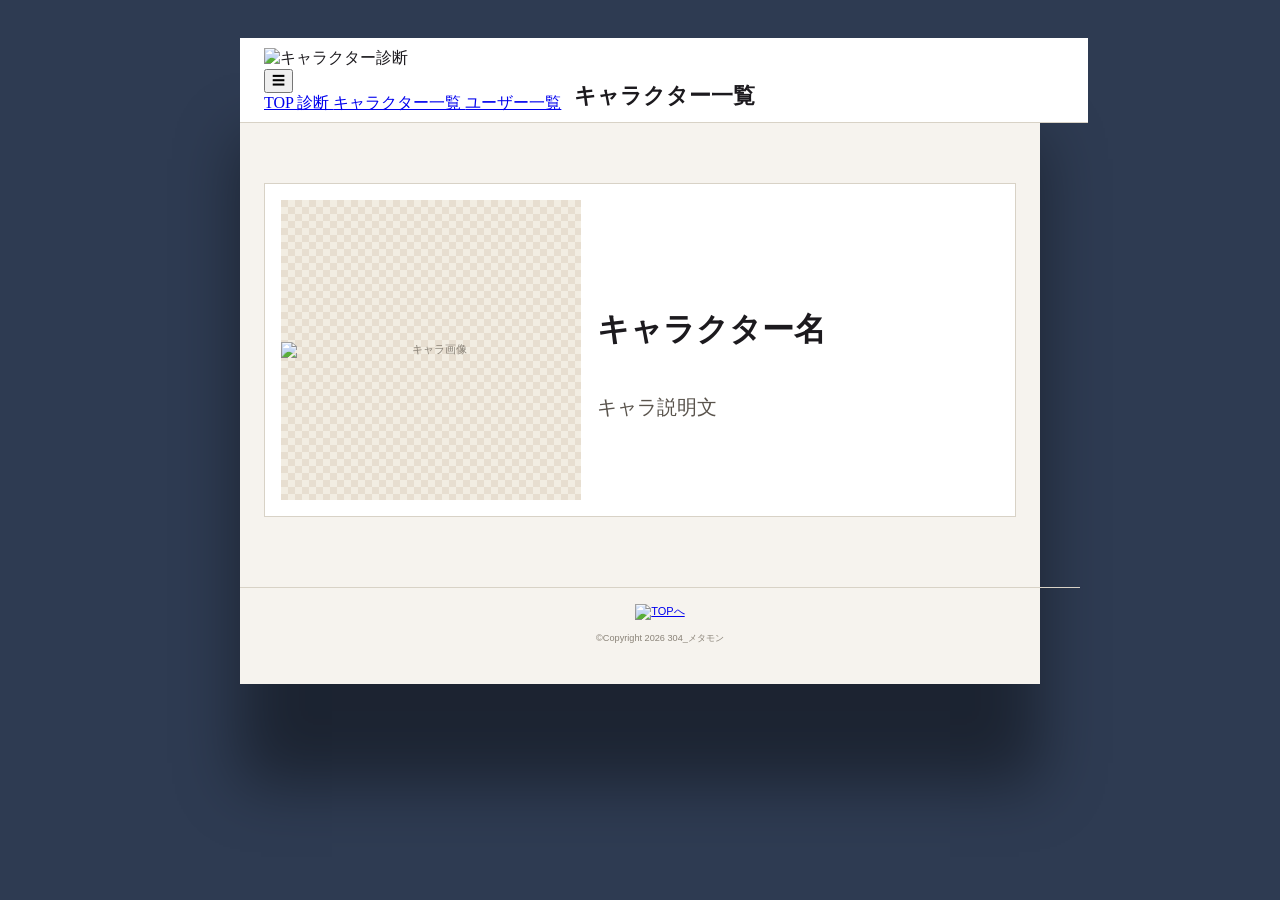
==== src/main/resources/templates/diagnosis/characters.html @ ec10e34f "css" ====
<!DOCTYPE html>
<html lang="ja" xmlns:th="http://www.thymeleaf.org">

<head>

	<!-- 文字コード -->
	<meta charset="UTF-8">

	<!-- スマホ表示用 -->
	<meta name="viewport" content="width=device-width, initial-scale=1">

	<title>キャラクター診断 | キャラクター一覧</title>

	<!-- ===== Google Fonts ===== -->
	<link rel="preconnect" href="https://fonts.googleapis.com">
	<link rel="preconnect" href="https://fonts.gstatic.com" crossorigin>
	<link href="https://fonts.googleapis.com/css2?family=Zen+Antique&family=Shippori+Mincho:wght@400;600&display=swap"
		rel="stylesheet">

	<!-- 共通CSS -->
	<link rel="stylesheet"
		th:href="@{/css/normalize.css}"
		href="../../static/css/normalize.css">

	<link rel="stylesheet"
		th:href="@{/css/diagnosis/style.css}"
		href="../../static/css/diagnosis/style.css">

	<!-- キャラクター一覧専用CSS -->
	<link rel="stylesheet"
		th:href="@{/css/test/testcharacters.css}"
		href="../../static/css/test/testcharacters.css">
</head>


<body class="page-characters">

	<div class="screen">

		<!-- ============================================
		     ヘッダー
		     ============================================ -->
		<header>

			<!-- ロゴ -->
			<img class="titlelogo"
			     src="../../static/images/diagnosis/title.png"
			     th:src="@{/images/diagnosis/title.png}"
			     alt="キャラクター診断">

			<!-- ページタイトル -->
			<h1 class="title">キャラクター一覧</h1>


			<!-- ========================================
			     右上メニューボタン
			     ======================================== -->
			<div class="menu-wrapper">

				<!-- ☰ ボタン -->
				<button type="button"
				        class="menu-button"
				        onclick="toggleMenu()"
				        aria-label="メニューを開く">
					☰
				</button>


				<!-- メニュー -->
				<nav id="menu" class="menu-list">

					<!-- TOP -->
					<a th:href="@{/}" href="index.html">
						TOP
					</a>

					<!-- 診断 -->
					<a th:href="@{/questions}" href="#">
						診断
					</a>


					<!-- キャラクター一覧 -->
					<a th:href="@{/characters}" href="#">
						キャラクター一覧
					</a>

					<!-- ユーザー一覧 -->
					<a th:href="@{/users}" href="#">
						ユーザー一覧
					</a>

				</nav>

			</div>


		</header>


		<!-- ============================================
		     メイン：キャラクター一覧
		     ============================================ -->
		<main class="main-column">

			<div class="card"
			     th:each="character : ${characterList}">

				<!-- キャラクター画像 -->
				<div class="thumb">

					<img th:src="@{${character.characterImagePath}}"
					     th:alt="${character.familyName}+' '+${character.firstName}"
					     alt="キャラ画像">

				</div>


				<!-- キャラクター情報 -->
				<div class="info">

					<p class="name"
					   th:text="${character.familyName}+' '+${character.firstName}">
						キャラクター名
					</p>

					<div class="desc">
						<span th:text="${character.description}">
							キャラ説明文
						</span>
					</div>

				</div>

			</div>

		</main>


		<!-- ============================================
		     フッター
		     ============================================ -->
		<footer class="footer">

			<a th:href="@{/}" href="index.html">

				<img src="../../static/images/logo.png"
				     th:src="@{/images/logo.png}"
				     alt="TOPへ">

			</a>

			<p class="copyright">
				<small>&copy;Copyright 2026 304_メタモン</small>
			</p>

		</footer>

	</div>


	<!-- ============================================
	     メニューを開閉するJavaScript
	     ============================================ -->
	<script>
		function toggleMenu() {
			const menu = document.getElementById("menu");
			menu.classList.toggle("open");
		}
	</script>

</body>
</html>
---- src/main/resources/static/css/diagnosis/style.css ----
@charset "UTF-8";

:root{
	--ink: #1c1a1e;
	--paper: #f6f3ee;
	--ember: #b3432b;
	--indigo: #2e3b52;
	--line: #d8d2c6;
	--card:#ffffff;
}

body{
	background: var(--indigo);
	font-family: "Hiragino Mincho ProN","Yu Mincho",serif;
	color: var(--ink);
	display: flex;
	justify-content: center;
	padding: 30px 12px;
}

.screen{
	width: 800px;
	background: var(--paper);
	/*min-height: 760px;*/
	box-shadow: 0 100px 60px rgba(0,0,0,.4);
	display: flex;
	flex-direction: column;
}

header{
	position: sticky;
	top: 0;
	left: 0;
	z-index: 1000;
	width: 100%;
	padding: 10px 24px 8px;
	border-bottom: 1px solid var(--line);
	background-color: #ffffff;
}


header .title {
	position: absolute;
	top: 50%;
	left: 50%;
	transform: translate(-50%, -50%);
	white-space: nowrap;
}

.nav {
	position: relative;
}
.nav-com {
	position: relative;
	top: 0;
	width: 100%;
}
.title-logo {
	width: 150px;
}

.icon{
	font-family: "Hiragino Sans","Yu Gothic",sans-serif;
	font-size: 12px;
	letter-spacing: .15em;
	color: var(--ember);
	margin-bottom: 6px;
}

h1{
	font-size: 22px;
	font-weight: 600;
	line-height: 1.5;
}

/*.hover-box_text {
	display: none;
}
.hover-box:hover .hover-box_text {
	display: block;
} */

main{
	flex: 1;
	padding: 60px 24px;
	/*display: flex;*/
	flex-direction: column;
	justify-content: center;
	gap: 56px;
}

.hero{
	text-align: center;
}

.hero p{
	font-family: "Hiragino Sans","Yu Gothic",sans-serif;
	font-size: 13px;
	color: #6b6560;
	line-height: 1.8;
}

.hero img {
	width: 700px;
}

.col {
	text-align: center;
	margin: 0 auto 22px;
	padding: 10px;
}

.link-btn {
	max-width: 600px;
	margin: 30px auto;
	padding: 0 10px;
}

.link-btn .col{
	max-width: 300px;
	margin: 0 auto 10px;
}

.link-btn .col a {
	display: block;
	background: #ffffff;
	border: 1px solid var(--line);
	color: var(--ink);
	padding: 10px;
	transition: border-color .15s ease;
}

.col a:hover{
	border-color: var(--ember);
}


.link-btn .title{
	font-size: 17px;
	font-weight: 600;
}

.link-btn .arrow{
	font-size: 18px;
	color: var(--ember);
}

/*-----characterページ-----から*/
.card{
 	background:var(--card);
 	border:1px solid var(--line);
 	display:flex;
 	gap:16px;
 	padding:16px;
	margin: 0 0 10px;
}

.thumb{
 	flex:0 0 300px;
 	height:300px;
 	background:
 	 	linear-gradient(135deg,#e7ded0 25%,transparent 25.5%,transparent 74.5%,#e7ded0 75%),
 	 	linear-gradient(135deg,#e7ded0 25%,#f2ede2 25.5%,#f2ede2 74.5%,#e7ded0 75%);
 	background-size:14px 14px;
 	background-position:0 0,7px 7px;
 	display:flex;
 	align-items:center;
 	justify-content:center;
 	font-family:"Hiragino Sans","Yu Gothic",sans-serif;
 	font-size:11px;
 	color:#8a8378;
 	text-align:center;
 	line-height:1.4;
}
.thumb img {
	width: 300px;
}

.info{
 	flex:1;
 	display:flex;
 	flex-direction:column;
 	justify-content:center;
 	gap:6px;
}

.name{
 	font-size:32px;
 	font-weight:600;
}

.desc{
 	font-family:"Hiragino Sans","Yu Gothic",sans-serif;
 	font-size:20px;
 	line-height:1.7;
 	color:#5a544d;
}

.placeholder-text{
 	display:inline-block;
 	width:100%;
 	height:1em;
 	background:repeating-linear-gradient(90deg,#e5e0d5 0,#e5e0d5 90%,transparent 90%,transparent 100%);
 	border-radius:1px;
 	opacity:.7;
}

.placeholder-text + .placeholder-text{margin-top:6px;}
/*-----characterページ-----まで*/

footer{
	width: 100%;
	padding: 16px 20px 28px;
	font-family: "Hiragino Sans","Yu Gothic",sans-serif;
	font-size: 11px;
	color: #8a8378;
	text-align: center;
	border-top: 1px solid var(--line);
}

.footer {
	margin: 0 auto;
}

.footer img {
	width: 50px;
}

@media screen and (min-width:768px) {
	.link-btn {
		display: flex;
		justify-content: center;
	}
	
	.link-btn .col {
		flex: 0 1 250px;
		margin: 0 10px;
	}
	
}
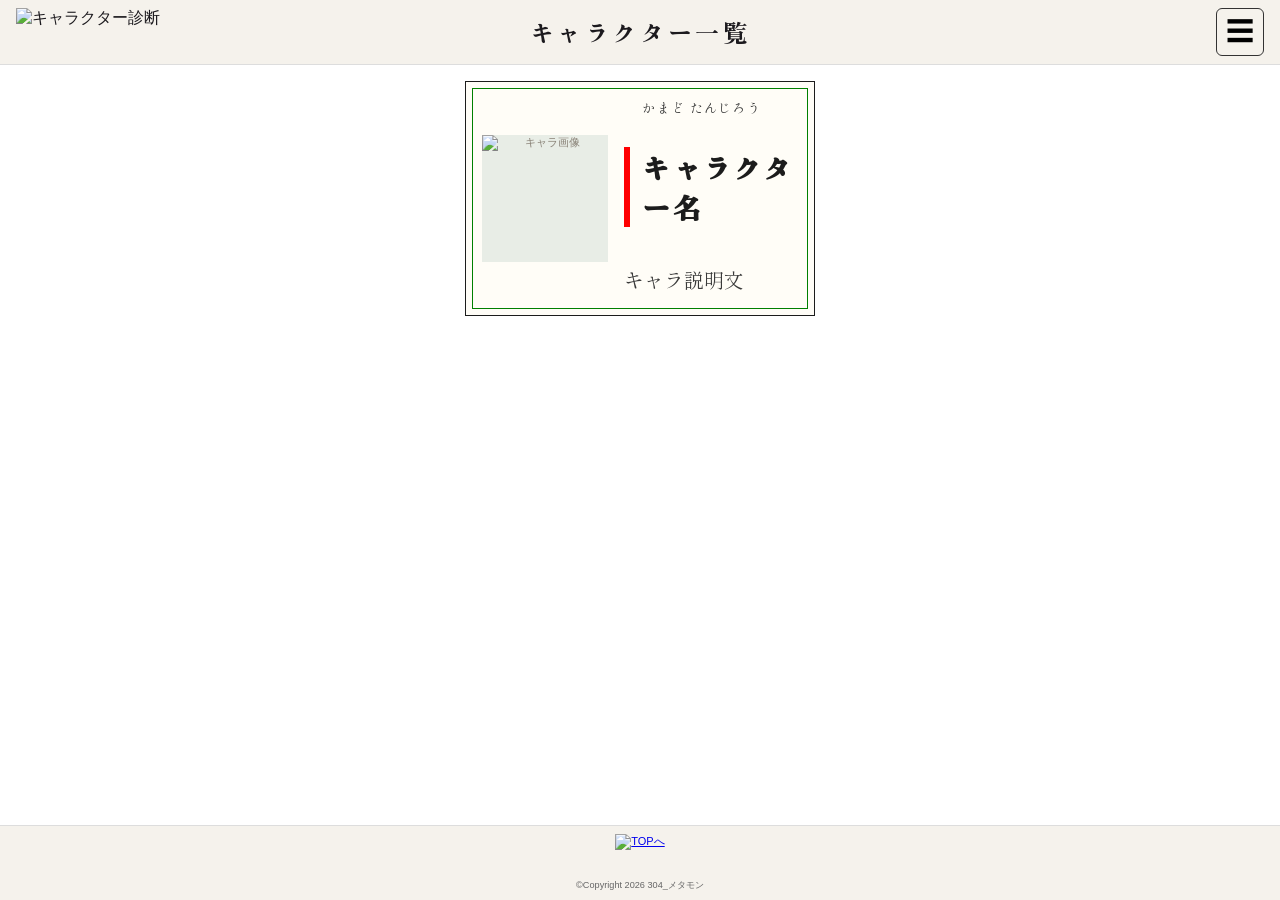
==== commit b1506bfd: "かな" ====
--- a/src/main/resources/templates/diagnosis/characters.html
+++ b/src/main/resources/templates/diagnosis/characters.html
@@ -18,9 +18,7 @@
 		rel="stylesheet">
 
 	<!-- 共通CSS -->
-	<link rel="stylesheet"
-		th:href="@{/css/normalize.css}"
-		href="../../static/css/normalize.css">
+	<link rel="stylesheet" th:href="@{/css/normalize.css}" href="../../../static/css/normalize.css">
 
 	<link rel="stylesheet"
 		th:href="@{/css/diagnosis/style.css}"
@@ -119,6 +117,11 @@
 				<!-- キャラクター情報 -->
 				<div class="info">
 
+					<p class="kana"
+					   th:text="${character.familyNameKana}+' '+${character.firstNameKana}">
+						かまど たんじろう
+					</p>
+
 					<p class="name"
 					   th:text="${character.familyName}+' '+${character.firstName}">
 						キャラクター名
--- a/src/main/resources/static/css/test/testcharacters.css
+++ b/src/main/resources/static/css/test/testcharacters.css
@@ -0,0 +1,339 @@
+@charset "UTF-8";
+
+/* ============================================
+   キャラクター一覧ページ専用の設定
+   ※ <body class="page-characters"> のページにだけ効く
+   ※ style.css より後ろに読み込むこと（後勝ちで上書きする）
+   構成：1.土台 2.背景 3.枠 4.ヘッダー 5.カード 6.文字 7.フッター 8.スマホ
+   ============================================ */
+
+/* ------------------------------------------------
+   1. ページ全体の土台
+   ------------------------------------------------ */
+html:has(body.page-characters),
+body.page-characters {
+	margin: 0;
+	padding: 0;
+	background: none;                 /* style.css の青い背景を消す */
+}
+body.page-characters {
+	min-height: 100vh;
+}
+
+/* ------------------------------------------------
+   2. 背景画像を画面いっぱいに固定
+   ------------------------------------------------ */
+body.page-characters::before {
+	content: "";
+	position: fixed;                  /* スクロールしても動かない */
+	top: 0;
+	right: 0;
+	bottom: 0;
+	left: 0;
+	z-index: -1;                      /* 中身より後ろに置く */
+
+	/* 背景画像（このCSSの場所 static/css/test/ から見た相対パス） */
+
+	background-image: url("../../images/diagnosis/test/back5.jpg");
+
+	background-size: cover;           /* 画面いっぱいに拡大 */
+	background-position: center;
+	background-repeat: no-repeat;
+}
+
+/* ------------------------------------------------
+   3. 全体の枠（.screen）：背景・枠線・幅の制限をなくす
+   ------------------------------------------------ */
+body.page-characters .screen {
+	width: 100%;
+	max-width: none;
+	margin: 0;
+	padding: 0;
+	background: none;
+	border: none;
+	box-shadow: none;
+	border-radius: 0;
+}
+
+/* ------------------------------------------------
+   4. ヘッダー：ロゴは左上、タイトルは帯のど真ん中
+   ------------------------------------------------ */
+body.page-characters header {
+
+	position: sticky;               /* タイトルを重ねる基準 */
+
+	display: flex;
+	align-items: center;              /* ロゴを上下中央に */
+	justify-content: flex-start;      /* ロゴを左寄せ */
+	min-height: 64px;
+	width: 100%;
+	max-width: none;
+	box-sizing: border-box;
+	margin: 0;
+	padding: 8px 16px;
+	background: #f5f2ec;              /* 帯の色（好きな色に変更OK） */
+	border: none;
+	border-bottom: 1px solid #ddd;
+	border-radius: 0;
+	box-shadow: none;
+}
+
+/* ロゴ（HTMLは class="title-logo"。旧名 titlelogo でも効くように両方書く） */
+body.page-characters .title-logo,
+body.page-characters .titlelogo 
+{
+	display: block;
+	height: 48px;                     /* ロゴの高さ（大きさはここで調整） */
+	width: auto;                      /* 縦横比を保つ */
+	max-width: 100%;                  /* 枠からはみ出さない */
+	margin: 0;
+}
+
+/* タイトル：帯の左右・上下の中央 */
+body.page-characters header .title {
+	position: absolute;
+	top: 50%;
+	left: 50%;
+	transform: translate(-50%, -50%); /* 自分の大きさの半分だけ戻して真ん中にそろえる */
+	width: auto;
+	margin: 0;
+	padding: 0;
+	font-size: 18px;
+	text-align: center;
+	white-space: nowrap;              /* 途中で改行させない */
+}
+
+body.page-characters header .title {
+	font-family: "Zen Antique", serif;
+	font-size: 24px;
+	font-weight: 400;
+	letter-spacing: 0.15em;
+}
+/* ------------------------------------------------
+   5. カードが並ぶ部分
+   ------------------------------------------------ */
+body.page-characters .main-column {
+	max-width: 640px;
+	margin: 0 auto;                   /* 中央に寄せる */
+	padding: 16px;
+	box-sizing: border-box;
+	background: none;
+	border: none;
+	box-shadow: none;
+}
+
+/* カード：画像と説明文を横に並べる */
+body.page-characters .card {
+	display: flex;
+	gap: 16px;
+	align-items: center;
+	padding: 16px;                    /* 内側の赤い枠線（outline）と中身が重ならない余白 */
+	background: rgba(255, 253, 247, 0.92);
+	border: 1px solid #1c1c1c;
+	outline: 1px solid rgb(0, 128, 0);
+	outline-offset: -8px;
+}
+
+/* 画像の枠：カード幅の40%（最大300px）、正方形 */
+body.page-characters .card .thumb {
+	flex: 0 0 40%;
+	max-width: 300px;
+	width: auto;
+	height: auto;                     /* style.css の固定サイズを打ち消す */
+	aspect-ratio: 1;
+	background: #e8ede6;              /* 画像の枠の色（薄い若草色）。ここだけで指定する */
+}
+body.page-characters .card .thumb img {
+	display: block;
+	width: 100%;
+	height: 100%;
+	object-fit: cover;                /* 枠いっぱいに表示 */
+	object-position: center top;      /* 顔が切れにくいよう上を基準に */
+	background: none;
+	mix-blend-mode: normal;           
+}
+
+/* 説明の部分：残りの幅を使う（min-width:0 で文字が枠からはみ出さない） */
+body.page-characters .card .info {
+	flex: 1;
+	min-width: 0;
+}
+
+/* ------------------------------------------------
+   6. カード内の文字デザイン（大正ロマン風）
+   ------------------------------------------------ */
+   /* ふりがな：名前より小さく、名前の文字の左端にそろえる */
+   body.page-characters .card .kana {
+   	margin: 0 0 -4px 18px;
+   	font-family: "Shippori Mincho", serif;
+   	font-size: 13px;
+   	letter-spacing: 0.1em;
+   	color: #3a3a3a;
+   }
+body.page-characters .card .name {
+	font-family: "Zen Antique", serif;
+	font-size: clamp(20px, 5vw, 28px); /* 画面幅に合わせて 20px〜28px で伸び縮み */
+	letter-spacing: 0.08em;
+	color: #1c1c1c;                    /* 墨色 */
+	border-left: 6px solid rgb(255, 0, 0);
+	padding-left: 12px;
+}
+body.page-characters .card .desc {
+	font-family: "Shippori Mincho", serif;
+	color: #3a3a3a;
+	line-height: 1.9;
+}
+/* style.css が span に色やフォントを直接指定していても負けないようにする */
+body.page-characters .card .desc span {
+	font-family: inherit;
+	color: inherit;
+}
+
+/* ------------------------------------------------
+   7. フッター：ヘッダーと同じ帯。中の物を縦に中央そろえ
+   ------------------------------------------------ */
+body.page-characters .footer {
+	display: flex;
+	flex-direction: column;           /* TOP（またはロゴ）→ コピーライトの縦並び */
+	align-items: center;
+	width: 100%;
+	max-width: none;
+	box-sizing: border-box;
+	margin: 16px 0 0;
+	padding: 8px 16px;
+	background: #f5f2ec;
+	border: none;
+	border-top: 1px solid #ddd;
+	border-radius: 0;
+	box-shadow: none;
+	text-align: center;
+}
+/* フッターのロゴ画像を大きくなりすぎないようにする */
+body.page-characters .footer img {
+	display: block;
+	height: 40px;
+	width: auto;
+}
+/* 文字の「TOP」リンクを使う場合 */
+body.page-characters .top-link {
+	display: block;
+	padding: 6px 24px;
+	color: #222;
+	font-weight: 700;
+	font-size: 18px;
+	text-decoration: none;
+}
+body.page-characters .top-link:hover {
+	opacity: .7;
+}
+body.page-characters .copyright {
+	margin: 4px 0 0;
+	font-size: 11px;
+	color: #666;
+}
+
+/* ------------------------------------------------
+   8. 画面が狭いとき（スマホ）
+   ------------------------------------------------ */
+@media (max-width: 480px) {
+	/* ヘッダー：ロゴと文字を小さくする */
+	body.page-characters .title-logo,
+	body.page-characters .titlelogo { height: 36px; }
+	body.page-characters header .title { font-size: 14px; }
+
+	/* カード：画像を上、説明を下に縦並び */
+	body.page-characters .card {
+		flex-direction: column;
+		align-items: stretch;
+	}
+	body.page-characters .card .thumb {
+		flex: none;
+		width: 70%;
+		max-width: 260px;
+		margin: 0 auto;               /* 画像を中央に */
+	}
+	body.page-characters .card .desc {
+		line-height: 1.8;
+	}
+}
+/* ============================================
+   9. 右上メニュー
+   ============================================ */
+
+/* メニュー全体の基準 */
+body.page-characters .menu-wrapper {
+	position: absolute;
+	top: 8px;
+	right: 16px;
+	z-index: 1000;
+}
+
+/* ☰ ボタン */
+body.page-characters .menu-button {
+	width: 48px;
+	height: 48px;
+	padding: 0;
+
+	background: #f5f2ec;
+	border: 1px solid #333;
+	border-radius: 6px;
+
+	font-size: 28px;
+	line-height: 1;
+	cursor: pointer;
+}
+
+/* マウスを乗せたとき */
+body.page-characters .menu-button:hover {
+	background: #e8e4dc;
+}
+
+/* メニュー */
+body.page-characters .menu-list {
+	display: none;
+
+	position: absolute;
+	top: 52px;
+	right: 0;
+
+	width: 180px;
+
+	background: rgba(255, 253, 247, 0.98);
+
+	border: 1px solid #333;
+	box-shadow: 0 4px 12px rgba(0, 0, 0, 0.25);
+
+	z-index: 1001;
+}
+
+/* JavaScriptでopenが付いたら表示 */
+body.page-characters .menu-list.open {
+	display: flex;
+	flex-direction: column;
+}
+
+/* メニューの各リンク */
+body.page-characters .menu-list a {
+
+	display: block;
+
+	padding: 14px 18px;
+
+	color: #222;
+	font-family: "Shippori Mincho", serif;
+	font-size: 15px;
+	text-decoration: none;
+
+	border-bottom: 1px solid #ddd;
+}
+
+/* 最後の線を消す */
+body.page-characters .menu-list a:last-child {
+	border-bottom: none;
+}
+
+/* マウスを乗せたとき */
+body.page-characters .menu-list a:hover {
+	background: #eee9df;
+
+}
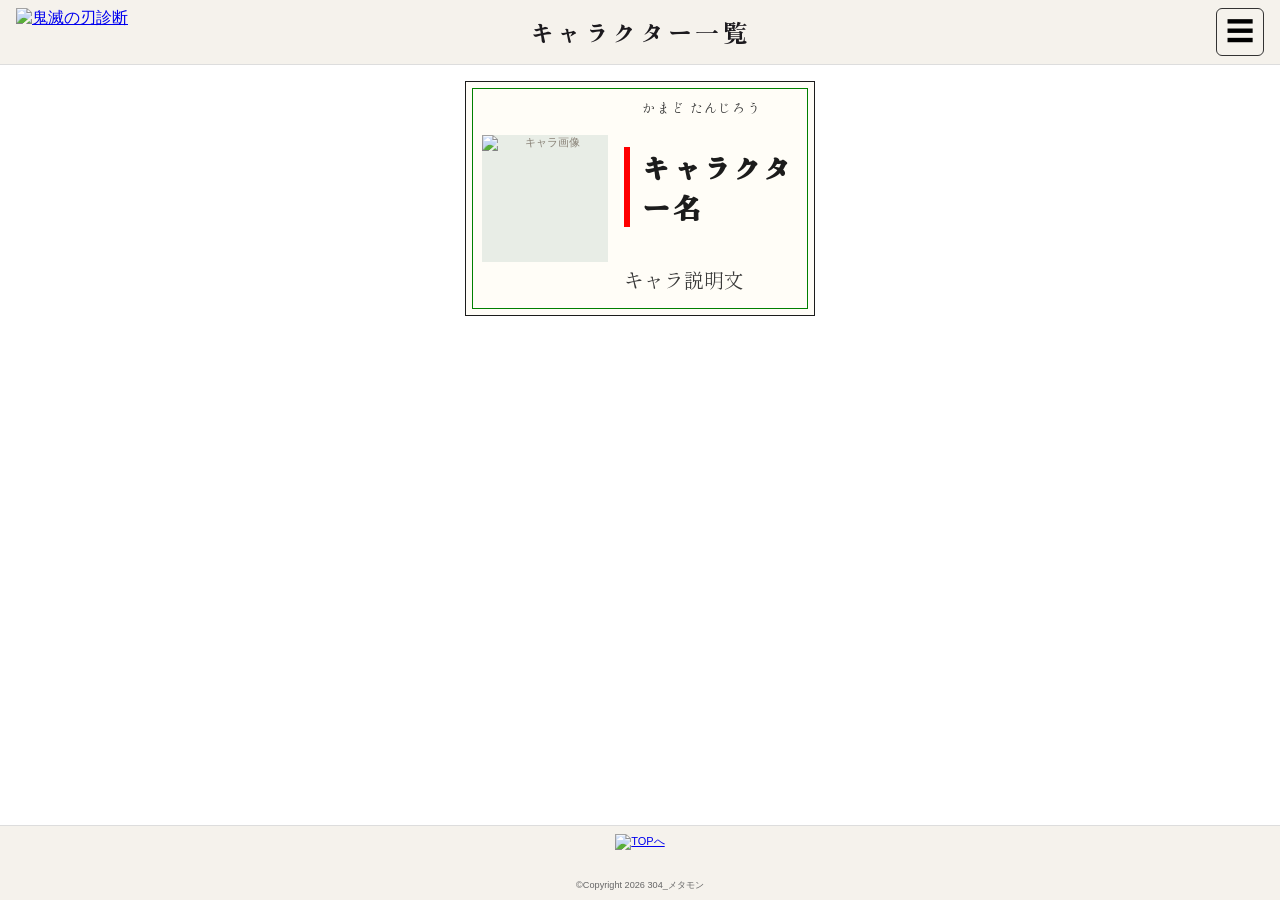
==== commit 5a525f7c: "しゅうせい～いろいろ～♪" ====
--- a/src/main/resources/templates/diagnosis/characters.html
+++ b/src/main/resources/templates/diagnosis/characters.html
@@ -35,70 +35,44 @@
 
 	<div class="screen">
 
-		<!-- ============================================
-		     ヘッダー
-		     ============================================ -->
+		<!-- アタマ -->
 		<header>
-
 			<!-- ロゴ -->
-			<img class="titlelogo"
-			     src="../../static/images/diagnosis/title.png"
-			     th:src="@{/images/diagnosis/title.png}"
-			     alt="キャラクター診断">
+			<a th:href="@{/}" href="index.html">
+				<img
+					class="title-logo"
+					th:src="@{/images/diagnosis/title.png}"
+					src="../../static/images/diagnosis/title.png"
+					alt="鬼滅の刃診断">
+			</a>
 
 			<!-- ページタイトル -->
 			<h1 class="title">キャラクター一覧</h1>
 
 
-			<!-- ========================================
-			     右上メニューボタン
-			     ======================================== -->
+			<!-- ハンバーガー -->
 			<div class="menu-wrapper">
-
-				<!-- ☰ ボタン -->
-				<button type="button"
-				        class="menu-button"
-				        onclick="toggleMenu()"
-				        aria-label="メニューを開く">
+				<button class="menu-button"
+					type="button"
+					onclick="toggleMenu()"
+					aria-label="メニューを開く"
+					aria-expanded="false"
+					aria-controls="menu">
 					☰
 				</button>
-
-
-				<!-- メニュー -->
+				
+				<!-- リンク一覧 -->
 				<nav id="menu" class="menu-list">
-
-					<!-- TOP -->
-					<a th:href="@{/}" href="index.html">
-						TOP
-					</a>
-
-					<!-- 診断 -->
-					<a th:href="@{/questions}" href="#">
-						診断
-					</a>
-
-
-					<!-- キャラクター一覧 -->
-					<a th:href="@{/characters}" href="#">
-						キャラクター一覧
-					</a>
-
-					<!-- ユーザー一覧 -->
-					<a th:href="@{/users}" href="#">
-						ユーザー一覧
-					</a>
-
+					<a th:href="@{/}" href="index.html">TOP</a>
+					<a th:href="@{/questions}" href="#">診断</a>
+					<a th:href="@{/characters}" href="#">キャラクター一覧</a>
+					<a th:href="@{/users}" href="#">ユーザー一覧</a>
 				</nav>
-
 			</div>
-
-
 		</header>
 
 
-		<!-- ============================================
-		     メイン：キャラクター一覧
-		     ============================================ -->
+		<!-- キャラクター一覧 -->
 		<main class="main-column">
 
 			<div class="card"
@@ -106,17 +80,14 @@
 
 				<!-- キャラクター画像 -->
 				<div class="thumb">
-
 					<img th:src="@{${character.characterImagePath}}"
 					     th:alt="${character.familyName}+' '+${character.firstName}"
+						 src="../../static/images/diagnosis/characters/rengoku.png"
 					     alt="キャラ画像">
-
 				</div>
-
 
 				<!-- キャラクター情報 -->
 				<div class="info">
-
 					<p class="kana"
 					   th:text="${character.familyNameKana}+' '+${character.firstNameKana}">
 						かまど たんじろう
@@ -132,11 +103,8 @@
 							キャラ説明文
 						</span>
 					</div>
-
 				</div>
-
 			</div>
-
 		</main>
 
 
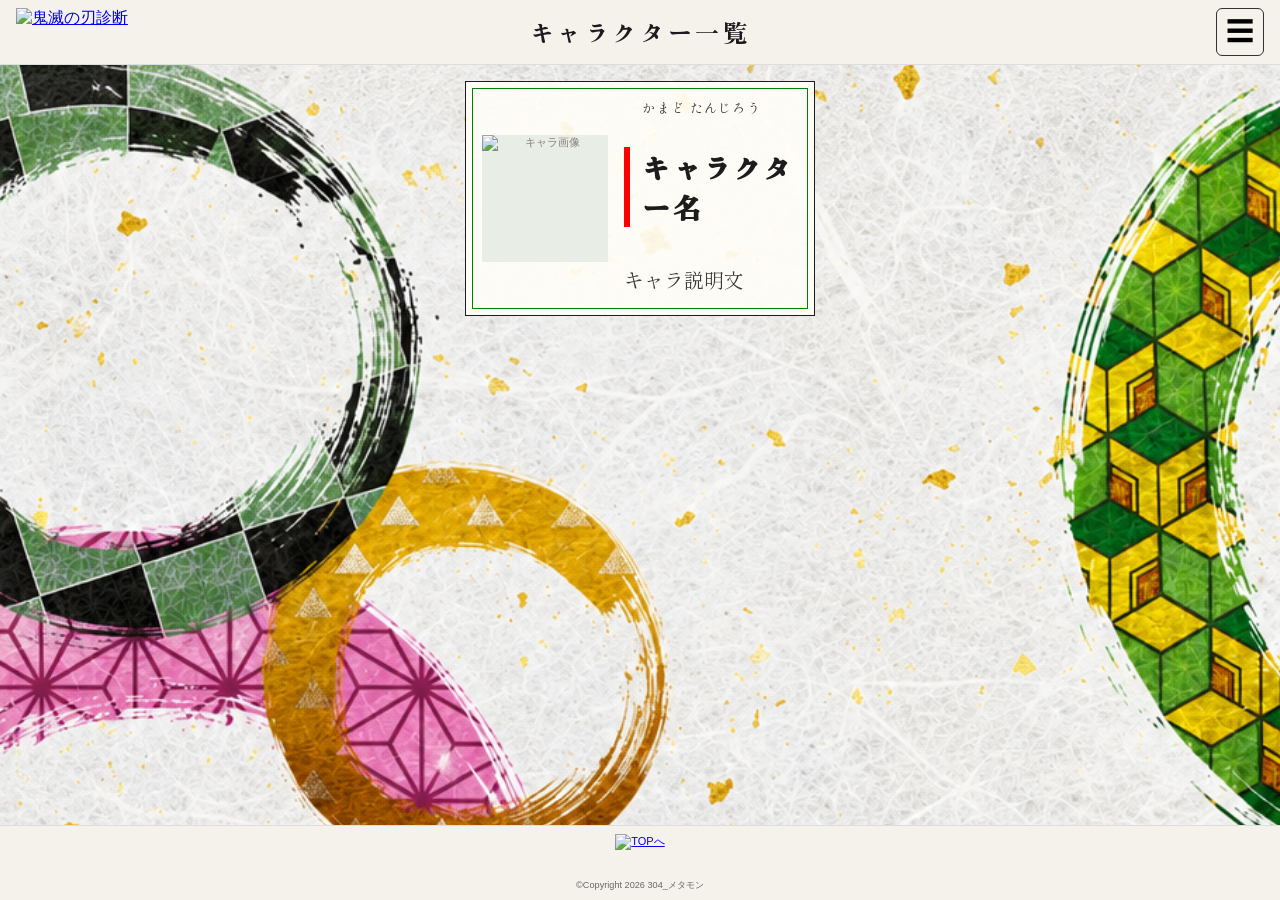
==== commit 8c9f5398: "編集いろいろ～♪　追加もいろいろ～♪" ====
--- a/src/main/resources/templates/diagnosis/characters.html
+++ b/src/main/resources/templates/diagnosis/characters.html
@@ -138,6 +138,30 @@
 			const menu = document.getElementById("menu");
 			menu.classList.toggle("open");
 		}
+		
+		(function() {
+			const root = document.body;
+			let ticking = false;
+			
+			function update() {
+				const max = document.documentElement.scrollHeight - window.innerHeight;
+				const progress = max > 0 ? Math.min(Math.max(window.scrollY / max, 0), 1) : 0;
+				root.style.setProperty("--progress", progress);
+				ticking = false;
+			}
+			
+			function request() {
+				if (!ticking) {
+					requestAnimationFrame(update);
+					ticking = true;
+				}
+			}
+			
+			window.addEventListener("scroll", request, { passive: true });
+			window.addEventListener("resize", request);
+			
+			update();
+		})();
 	</script>
 
 </body>
--- a/src/main/resources/static/css/test/testcharacters.css
+++ b/src/main/resources/static/css/test/testcharacters.css
@@ -12,11 +12,14 @@
    ------------------------------------------------ */
 html:has(body.page-characters),
 body.page-characters {
+	position: relative;
 	margin: 0;
 	padding: 0;
 	background: none;                 /* style.css の青い背景を消す */
 }
 body.page-characters {
+--zoom: 1.5;
+--progress: 0;
 	min-height: 100vh;
 }
 
@@ -26,19 +29,22 @@
 body.page-characters::before {
 	content: "";
 	position: fixed;                  /* スクロールしても動かない */
-	top: 0;
+	top: -40vh;
+	left: 0;
+	width: 100%;
+	height: calc(160vh * var(--zoom));
+	/*top: 0;
 	right: 0;
 	bottom: 0;
-	left: 0;
+	left: 0;*/
 	z-index: -1;                      /* 中身より後ろに置く */
-
-	/* 背景画像（このCSSの場所 static/css/test/ から見た相対パス） */
-
-	background-image: url("../../images/diagnosis/test/back5.jpg");
-
+	background-image: url("../../images/diagnosis/test/back5.png");
 	background-size: cover;           /* 画面いっぱいに拡大 */
-	background-position: center;
+	background-position: center top;
 	background-repeat: no-repeat;
+	
+	transform: translate3d(0, calc(var(--progress) * (var(--zoom) - 1) * -100vh), 0);
+	will-change: transform;
 }
 
 /* ------------------------------------------------
